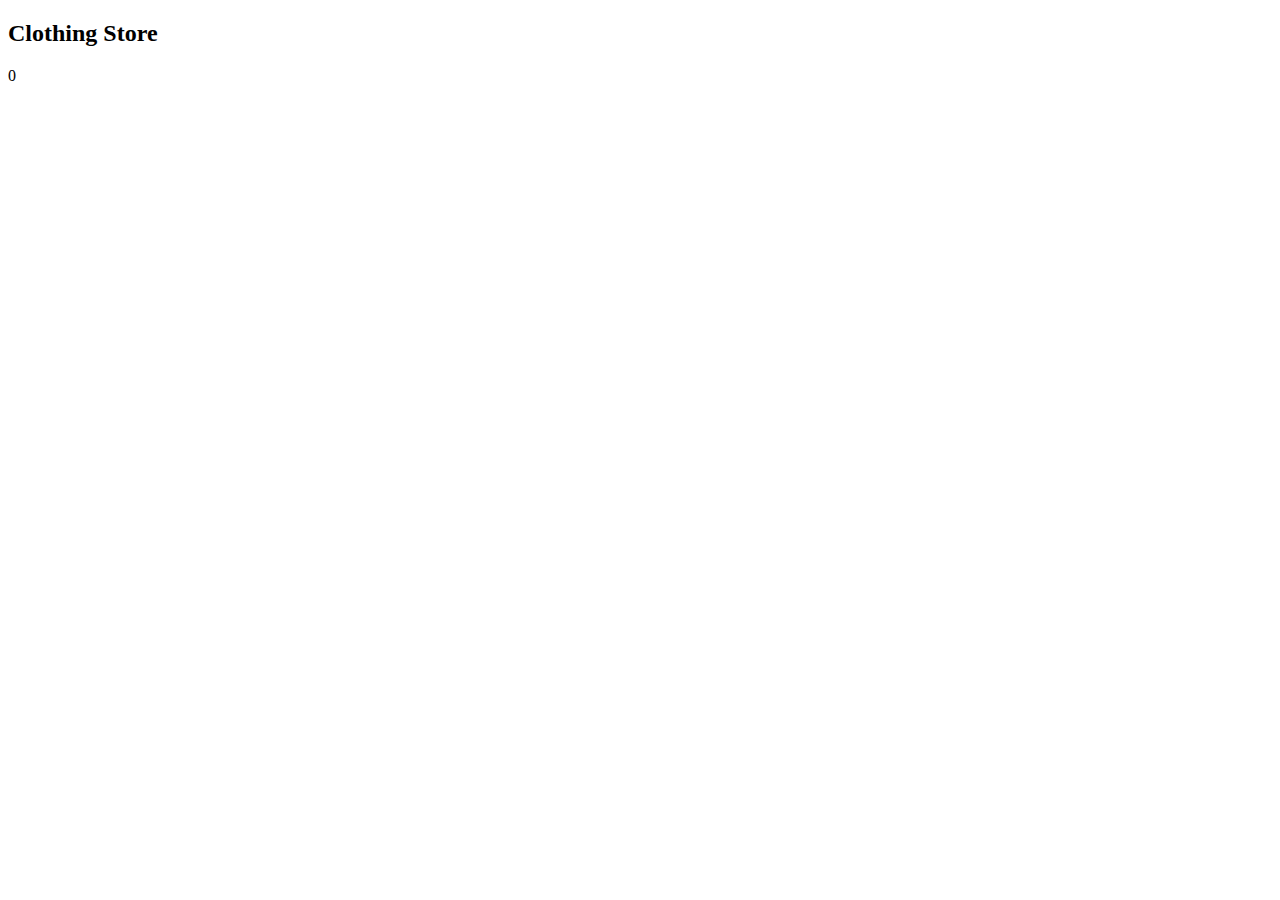
==== index.html @ b283a78c "first commit" ====
<!DOCTYPE html>
<html lang="en">
<head>
    <meta charset="UTF-8">
    <meta http-equiv="X-UA-Compatible" content="IE=edge">
    <meta name="viewport" content="width=device-width, initial-scale=1.0">

    <script src="https://kit.fontawesome.com/a838936037.js" crossorigin="anonymous"></script>

    <title>Clothing Store</title>
    <link rel="stylesheet" href="style.css">
</head>
<body>
    <!-- Navbar starts -->
    <div class="navbar">
        <h2>Clothing Store</h2>

        <div class="cart">
            <i class="fa-solid fa-cart-shopping"></i>
            <div id="cartAmount" class="cartAmount">0</div>
        </div>
    </div>

    <div class="shop" id="shop">
        <!-- <div class="item">
            <img width="220" src="./images/img-1.jpg" alt="">

            <div class="details">
                <h3>Casual Shirt</h3>
                <p>Lorem ipsum dolor sit amet consectetur adipisicing.</p>
                <div class="price-quantity">
                    <h2>$ 45</h2>
                    <div class="buttons">
                        <i class="fa-solid fa-plus"></i>
                        <div class="quantity">0</div>
                        <i class="fa-solid fa-minus"></i>
                    </div>
                </div>
            </div>
        </div>  -->
        
       
    </div>
</body>
<script src="main.js"></script>
</html>
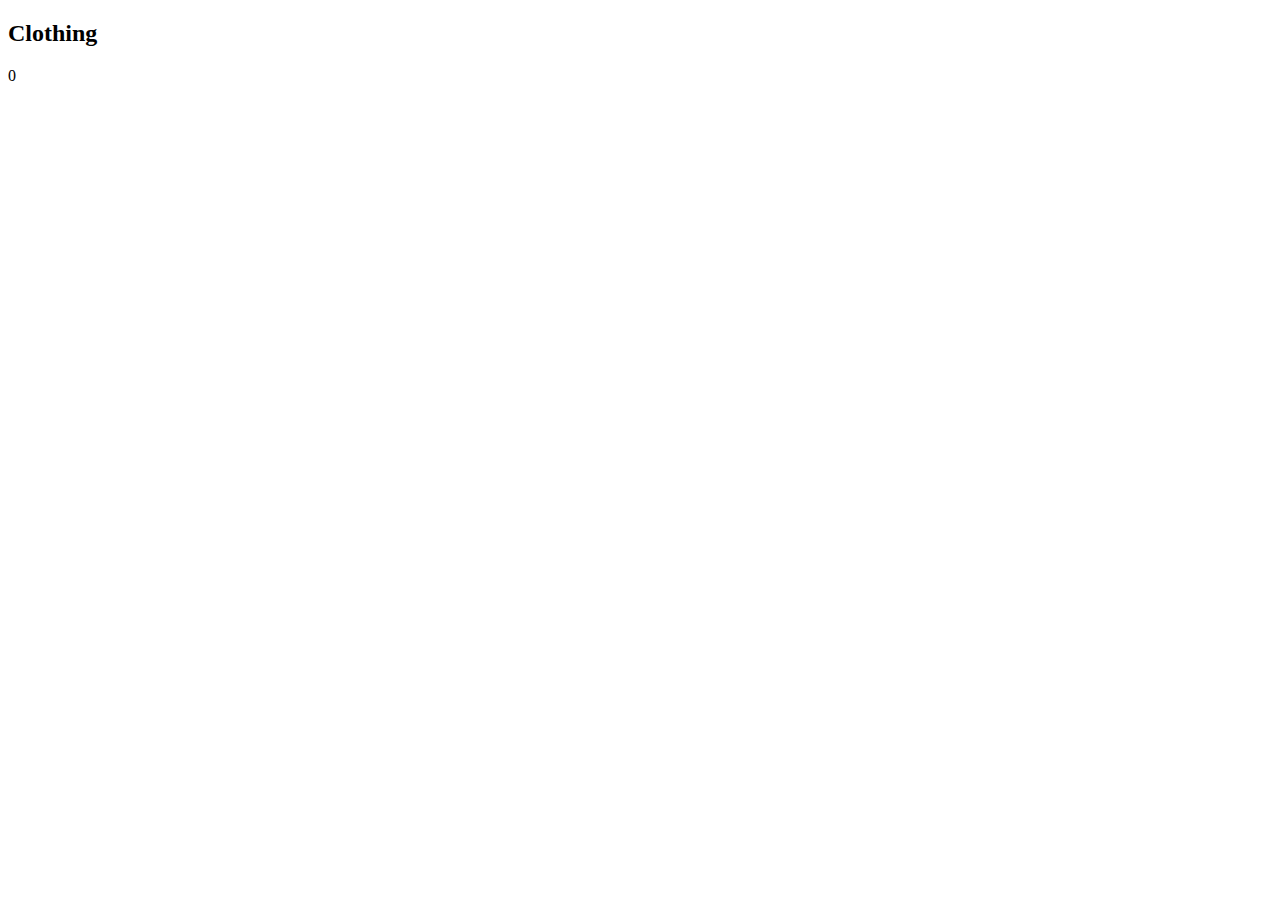
==== commit cce0baea: "second commit" ====
--- a/index.html
+++ b/index.html
@@ -13,7 +13,7 @@
 <body>
     <!-- Navbar starts -->
     <div class="navbar">
-        <h2>Clothing Store</h2>
+        <h2>Clothing</h2>
 
         <div class="cart">
             <i class="fa-solid fa-cart-shopping"></i>
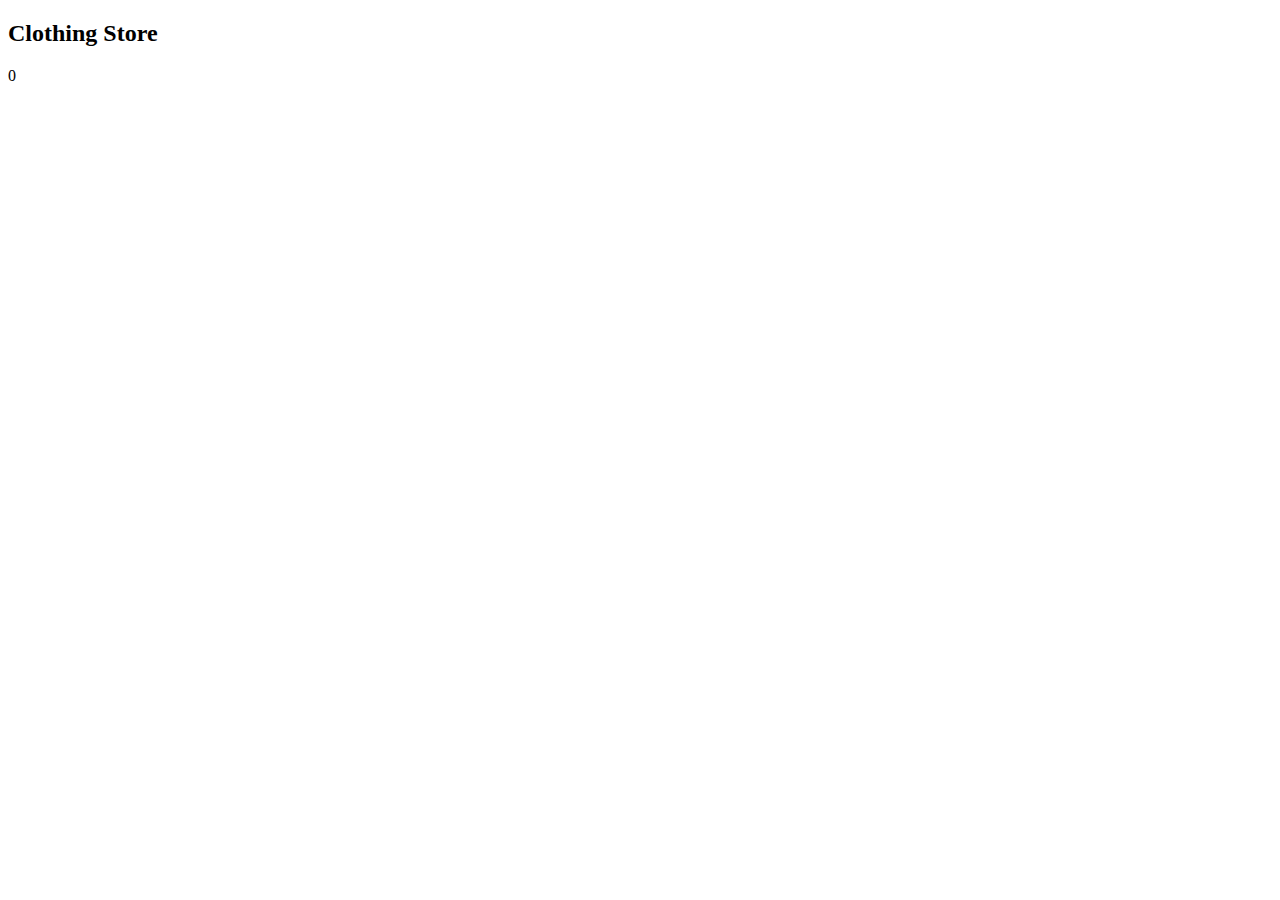
==== commit 49e644cd: "third commit" ====
--- a/index.html
+++ b/index.html
@@ -13,7 +13,7 @@
 <body>
     <!-- Navbar starts -->
     <div class="navbar">
-        <h2>Clothing</h2>
+        <h2>Clothing Store</h2>
 
         <div class="cart">
             <i class="fa-solid fa-cart-shopping"></i>
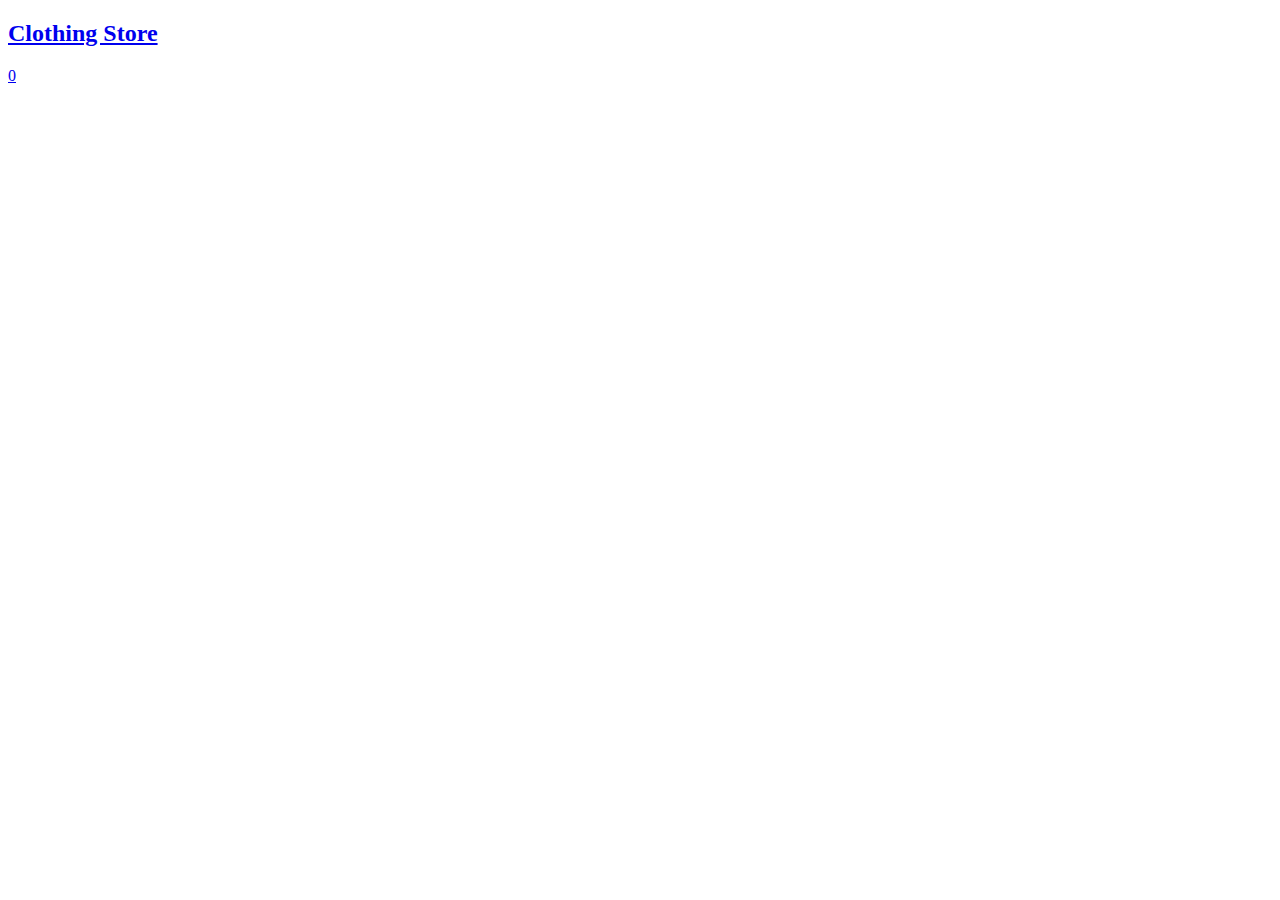
==== commit 67bc724f: "another commit" ====
--- a/index.html
+++ b/index.html
@@ -8,17 +8,20 @@
     <script src="https://kit.fontawesome.com/a838936037.js" crossorigin="anonymous"></script>
 
     <title>Clothing Store</title>
-    <link rel="stylesheet" href="style.css">
+    <link rel="stylesheet" href="./src/style.css">
 </head>
 <body>
     <!-- Navbar starts -->
     <div class="navbar">
-        <h2>Clothing Store</h2>
-
-        <div class="cart">
-            <i class="fa-solid fa-cart-shopping"></i>
-            <div id="cartAmount" class="cartAmount">0</div>
-        </div>
+        <a href="index.html"><h2>Clothing Store</h2></a>
+        
+        <a href="cart.html">
+            <div class="cart">
+                <i class="fa-solid fa-cart-shopping"></i>
+                <div id="cartAmount" class="cartAmount">0</div>
+            </div>
+        </a>
+      
     </div>
 
     <div class="shop" id="shop">
@@ -38,9 +41,8 @@
                 </div>
             </div>
         </div>  -->
-        
-       
     </div>
 </body>
-<script src="main.js"></script>
+<script src="./src/data.js"></script>
+<script src="./src/main.js"></script>
 </html>